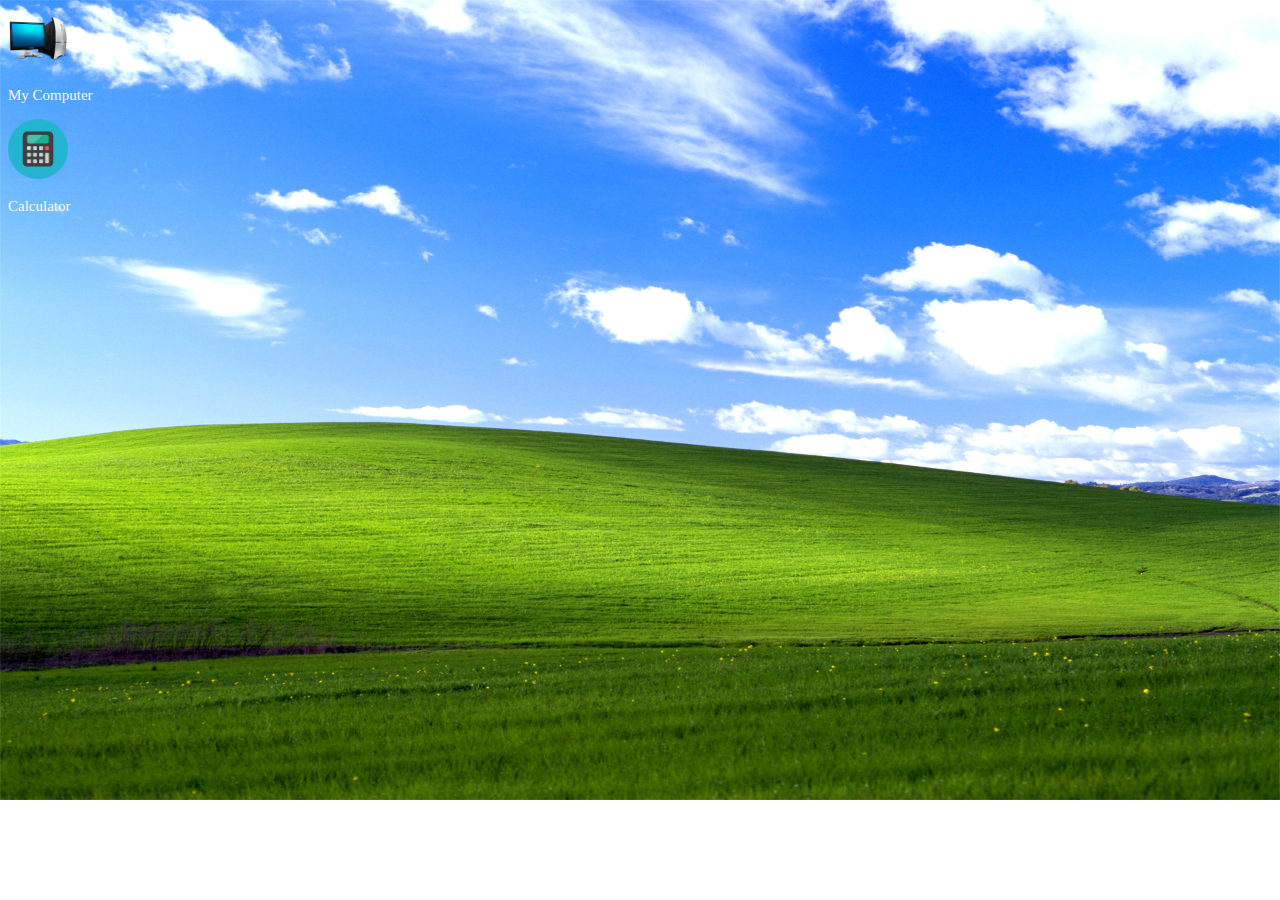
==== index.html @ eee60926 "all files are added" ====
<!DOCTYPE html>
<html lang="en">
<head>
    <meta charset="UTF-8">
    <meta name="viewport" content="width=device-width, initial-scale=1.0">
    <meta http-equiv="X-UA-Compatible" content="ie=edge">
    <title>MY PC</title>
    <link rel="stylesheet" href="css/stylesheet.css">
</head>
<body id="desktop">
    <div class="mycomputer" id="mydcomp" >
            <a ondblclick="document.location='file:///C:/wamp/www/mypc/newtb.html'" title="My Computer">
            <img class="mycomp" src="img/mycompicon.png" alt="My Computer" ><p> My Computer</p>
        </a>
    </span>
    </div>    

    <div class="calculator" id="calc">
        <img class="mycalc" src="img/Calculator.png" alt="calculator"><p>Calculator</p>
      
    </div>

<script>

    var newwindow;
    function openwin(){
        newwindow = window.open("file:///C:/wamp/www/mypc/calc.html", "_black", "width=350, height=280");
    }

    function focuswin(){
        newwindow.focus();
    }
    
    document.getElementById("calc").addEventListener("dblclick", openwin);

    
</script>
</body>
</html>
---- css/stylesheet.css ----
body#desktop{
    background-image: url(../img/windows_xp_bliss.jpg);
    background-repeat: no-repeat;
    background-size: cover;
}
img.mycomp{
    width: 60px;
}
.mycomputer{
    width: 90px;
    padding: 0px;
    border: 2px;
}
.mycomputer:hover{
    width: 90px;
    padding: 0px;
    border: 2px;
    background-color: rgba(52, 107, 189, 0.651);
    border-radius: 5px;   
}
.mycomputer a{
    text-decoration: none;
    cursor: default;
}
.mycomputer p{
    color: aliceblue;
    font-size: 15px;
    font-family: Cambria, Cochin, Georgia, Times, 'Times New Roman',;
}
div.mycomputer span{
    color: white;
    text-decoration: none;
}
body#openmycomp{
    background-color: white;
}

div.container{
    display: flex;
}
.container.aside{
    display: flex;
    flex-direction: column;
}
div.aside{
    background-color: rgb(37, 111, 196);
    width: 20%;
    height: 650px;
}
.container.mainlocal{
    display: flex;
    padding: 20px;
    flex-direction: row wrap;
}
.mainlocal img{
    width: 60px;
}
div.localc{
    width: 150px;
    cursor: default;
    margin: 5px;
    text-align: center;
    padding: 5px;
    border: 1px;
}
.localc a{
    text-decoration: none;
    color: black;
}
div.localc:hover{
    width: 150px;
    margin: 5px;
    cursor: default;
    text-align: center;
    padding: 5px;
    border: 1px;
    background-color: rgba(123, 135, 150, 0.466);
}

.locald a{
    text-decoration: none;
    color: black;
}
div.locald{
    width: 150px;
    margin: 5px;
    cursor: default;
    text-align: center;
    padding: 5px;
    border: 1px;
}
div.locald:hover{
    width: 150px;
    margin: 5px;
    cursor: default;
    text-align: center;
    padding: 5px;
    border: 1px;
    background-color: rgba(123, 135, 150, 0.466);
}

.floppy a{
    text-decoration: none;
    color: black;
}
div.floppy{
    width: 150px;
    margin: 5px;
    cursor: default;
    text-align: center;
    padding: 5px;
    border: 1px;
}
div.floppy:hover{
    width: 150px;
    margin: 5px;
    cursor: default;
    text-align: center;
    padding: 5px;
    border: 1px;
    background-color: rgba(123, 135, 150, 0.466);
}
img.mycalc{
    width: 60px;
}
.calculator{
    width: 90px;
    padding: 0px;
    border: 2px;
}
.calculator:hover{
    width: 90px;
    padding: 0px;
    border: 2px;
    background-color: rgba(52, 107, 189, 0.651);
    border-radius: 5px;   
}
.calculator a{
    text-decoration: none;
    cursor: default;
}
.calculator p{
    color: aliceblue;
    cursor: default;
    font-size: 15px;
    font-family: Cambria, Cochin, Georgia, Times, 'Times New Roman',;
}
body#calculator{
    background-color: rgb(59, 114, 187);
}

#calculator .main{
    position: absolute;
    top: 50%;
    left: 50%;
    transform: translateX(-50%) translateY(-50%);
  
  }
  #calculator .textview{
      width: 250px;
      height: 30px;
      background-color:  rgb(122, 120, 120);
      color: aliceblue;
      text-align: right;
      font-size: 29px;
      font-family:  'Tahoma', Geneva ;
      box-shadow: 1px 1px 2px 2px black;
  }
  #calculator table{
      border: 1px solid rgb(53, 50, 50) ;
      padding: 14px;
      background-color: rgba(99, 95, 95, 0.705);
      width: 50px;
      box-shadow: 1px 1px 1px 1px rgb(83, 72, 72);
  }
  #calculator table td{
      border: 1px solid rgb(44, 42, 42);
      
  }
  
  #calculator td{
      padding: 5px;
      width: 25px;
  }
  #calculator .button{
      width: 30;
      height: 30;
      font-size: 20px;
      text-align: center;
      font-family: 'Times New Roman', Times, serif;
      text-shadow: 1.5px 1px grey;
      box-shadow: 2px 2px 3px 3px rgba(32, 31, 31, 0.589);
      cursor: pointer;
      background-color: rgba(211, 197, 197, 0.74);
  }
  body#winload{
      background-image: url(../img/winload.gif);
      background-position: center;
      background-color: black;
      background-repeat: no-repeat;
      background-position-x: 500px;
      background-position-y: 180px;
    }

  body#afterload{
     
      background-color: rgb(40, 129, 231);
  } 
  div.xplogo{
      text-align: center;
    }
   .xplogo img{
       width: 400px;
       padding: 110px;
   }

  header.aftloadheader{
    height: 95px;
    background-color: rgb(19, 58, 167);
}
footer.aftloadfooter{
    height: 95px;
    background-color: rgb(19, 58, 167);
}

  body#logon{
      background-color: rgb(40, 129, 231);
  }
  header.header{
      height: 90px;
      background-color: rgb(19, 58, 167);
  }
  footer.footer{
      height: 90px;
      background-color: rgb(19, 58, 167);
  }
  .row{
      display: flex;
      justify-content: center;
      padding: 100px;
  }
  div.loglft{
      border: 2px;
      margin: 25px;
  }
  div.loglft p{
      color: white;
      text-shadow: 1px 1px black;
  }
  div.logryt{
      border: 2px;
      margin: 25px;

  }
  .loglft img{
      width: 200px;
  }
.pass{
    width: 160px;
    height: 20px;
    border-radius: 7px 7px;
    margin: 10px; 
    font-size: 30px;
    box-shadow: 2px 2px 5px black;
}
.logryt h3{
    color: rgb(243, 235, 235);
    text-shadow: 1px 1px black;
}

.logryt img.myimg{
    width: 70px;
    border: 2px solid rgb(37, 37, 87);
    border-radius: 5px 5px;
    box-shadow: 3px 3px 5px rgb(27, 27, 27);
}
form.logforms{
    color: rgb(207, 207, 235);
    text-shadow: 1px 1px black;
}
.bttn{
    font-size: 15px;
    width: 40px;
    height: 40px;
    color: rgb(221, 221, 230);
    background-image: linear-gradient(green, rgb(220, 233, 37));
    border-radius: 100%;
    text-shadow: 1px 1px rgb(7, 7, 7);
    box-shadow: 2px 2px 5px black;
}
div.logryt a{
    color: rgb(7, 7, 109);
    cursor: pointer;
}
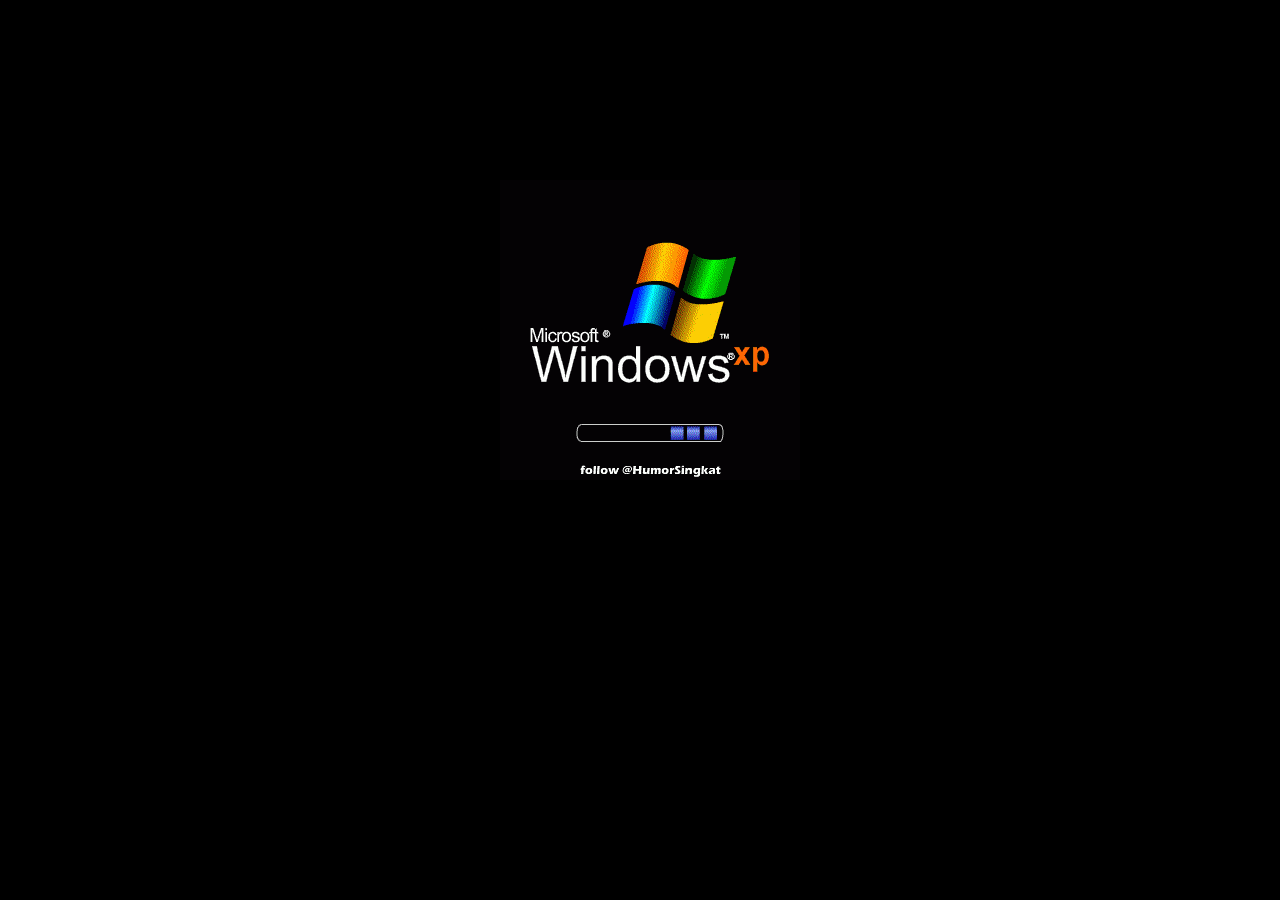
==== commit 397cc37c: "changing in files" ====
--- a/index.html
+++ b/index.html
@@ -1,39 +1,22 @@
-<!DOCTYPE html>
-<html lang="en">
-<head>
-    <meta charset="UTF-8">
-    <meta name="viewport" content="width=device-width, initial-scale=1.0">
-    <meta http-equiv="X-UA-Compatible" content="ie=edge">
-    <title>MY PC</title>
-    <link rel="stylesheet" href="css/stylesheet.css">
-</head>
-<body id="desktop">
-    <div class="mycomputer" id="mydcomp" >
-            <a ondblclick="document.location='file:///C:/wamp/www/mypc/newtb.html'" title="My Computer">
-            <img class="mycomp" src="img/mycompicon.png" alt="My Computer" ><p> My Computer</p>
-        </a>
-    </span>
-    </div>    
-
-    <div class="calculator" id="calc">
-        <img class="mycalc" src="img/Calculator.png" alt="calculator"><p>Calculator</p>
-      
-    </div>
-
-<script>
-
-    var newwindow;
-    function openwin(){
-        newwindow = window.open("file:///C:/wamp/www/mypc/calc.html", "_black", "width=350, height=280");
-    }
-
-    function focuswin(){
-        newwindow.focus();
-    }
-    
-    document.getElementById("calc").addEventListener("dblclick", openwin);
-
-    
-</script>
-</body>
+<!DOCTYPE html>
+<html lang="en">
+<head>
+    <meta charset="UTF-8">
+    <meta name="viewport" content="width=device-width, initial-scale=1.0">
+    <meta http-equiv="X-UA-Compatible" content="ie=edge">
+    <title>Opening Window</title>
+    <link rel="stylesheet" href="css/stylesheet.css">
+</head>
+<body id="winload">
+    
+
+    <script>
+    
+    window.onload = function(){
+   setInterval(function(){
+       window.location='file:///C:/wamp/www/mypc/afterload.html';
+   },8000);
+};
+    </script>
+</body>
 </html>--- a/css/stylesheet.css
+++ b/css/stylesheet.css
@@ -1,294 +1,294 @@
-body#desktop{
-    background-image: url(../img/windows_xp_bliss.jpg);
-    background-repeat: no-repeat;
-    background-size: cover;
-}
-img.mycomp{
-    width: 60px;
-}
-.mycomputer{
-    width: 90px;
-    padding: 0px;
-    border: 2px;
-}
-.mycomputer:hover{
-    width: 90px;
-    padding: 0px;
-    border: 2px;
-    background-color: rgba(52, 107, 189, 0.651);
-    border-radius: 5px;   
-}
-.mycomputer a{
-    text-decoration: none;
-    cursor: default;
-}
-.mycomputer p{
-    color: aliceblue;
-    font-size: 15px;
-    font-family: Cambria, Cochin, Georgia, Times, 'Times New Roman',;
-}
-div.mycomputer span{
-    color: white;
-    text-decoration: none;
-}
-body#openmycomp{
-    background-color: white;
-}
-
-div.container{
-    display: flex;
-}
-.container.aside{
-    display: flex;
-    flex-direction: column;
-}
-div.aside{
-    background-color: rgb(37, 111, 196);
-    width: 20%;
-    height: 650px;
-}
-.container.mainlocal{
-    display: flex;
-    padding: 20px;
-    flex-direction: row wrap;
-}
-.mainlocal img{
-    width: 60px;
-}
-div.localc{
-    width: 150px;
-    cursor: default;
-    margin: 5px;
-    text-align: center;
-    padding: 5px;
-    border: 1px;
-}
-.localc a{
-    text-decoration: none;
-    color: black;
-}
-div.localc:hover{
-    width: 150px;
-    margin: 5px;
-    cursor: default;
-    text-align: center;
-    padding: 5px;
-    border: 1px;
-    background-color: rgba(123, 135, 150, 0.466);
-}
-
-.locald a{
-    text-decoration: none;
-    color: black;
-}
-div.locald{
-    width: 150px;
-    margin: 5px;
-    cursor: default;
-    text-align: center;
-    padding: 5px;
-    border: 1px;
-}
-div.locald:hover{
-    width: 150px;
-    margin: 5px;
-    cursor: default;
-    text-align: center;
-    padding: 5px;
-    border: 1px;
-    background-color: rgba(123, 135, 150, 0.466);
-}
-
-.floppy a{
-    text-decoration: none;
-    color: black;
-}
-div.floppy{
-    width: 150px;
-    margin: 5px;
-    cursor: default;
-    text-align: center;
-    padding: 5px;
-    border: 1px;
-}
-div.floppy:hover{
-    width: 150px;
-    margin: 5px;
-    cursor: default;
-    text-align: center;
-    padding: 5px;
-    border: 1px;
-    background-color: rgba(123, 135, 150, 0.466);
-}
-img.mycalc{
-    width: 60px;
-}
-.calculator{
-    width: 90px;
-    padding: 0px;
-    border: 2px;
-}
-.calculator:hover{
-    width: 90px;
-    padding: 0px;
-    border: 2px;
-    background-color: rgba(52, 107, 189, 0.651);
-    border-radius: 5px;   
-}
-.calculator a{
-    text-decoration: none;
-    cursor: default;
-}
-.calculator p{
-    color: aliceblue;
-    cursor: default;
-    font-size: 15px;
-    font-family: Cambria, Cochin, Georgia, Times, 'Times New Roman',;
-}
-body#calculator{
-    background-color: rgb(59, 114, 187);
-}
-
-#calculator .main{
-    position: absolute;
-    top: 50%;
-    left: 50%;
-    transform: translateX(-50%) translateY(-50%);
-  
-  }
-  #calculator .textview{
-      width: 250px;
-      height: 30px;
-      background-color:  rgb(122, 120, 120);
-      color: aliceblue;
-      text-align: right;
-      font-size: 29px;
-      font-family:  'Tahoma', Geneva ;
-      box-shadow: 1px 1px 2px 2px black;
-  }
-  #calculator table{
-      border: 1px solid rgb(53, 50, 50) ;
-      padding: 14px;
-      background-color: rgba(99, 95, 95, 0.705);
-      width: 50px;
-      box-shadow: 1px 1px 1px 1px rgb(83, 72, 72);
-  }
-  #calculator table td{
-      border: 1px solid rgb(44, 42, 42);
-      
-  }
-  
-  #calculator td{
-      padding: 5px;
-      width: 25px;
-  }
-  #calculator .button{
-      width: 30;
-      height: 30;
-      font-size: 20px;
-      text-align: center;
-      font-family: 'Times New Roman', Times, serif;
-      text-shadow: 1.5px 1px grey;
-      box-shadow: 2px 2px 3px 3px rgba(32, 31, 31, 0.589);
-      cursor: pointer;
-      background-color: rgba(211, 197, 197, 0.74);
-  }
-  body#winload{
-      background-image: url(../img/winload.gif);
-      background-position: center;
-      background-color: black;
-      background-repeat: no-repeat;
-      background-position-x: 500px;
-      background-position-y: 180px;
-    }
-
-  body#afterload{
-     
-      background-color: rgb(40, 129, 231);
-  } 
-  div.xplogo{
-      text-align: center;
-    }
-   .xplogo img{
-       width: 400px;
-       padding: 110px;
-   }
-
-  header.aftloadheader{
-    height: 95px;
-    background-color: rgb(19, 58, 167);
-}
-footer.aftloadfooter{
-    height: 95px;
-    background-color: rgb(19, 58, 167);
-}
-
-  body#logon{
-      background-color: rgb(40, 129, 231);
-  }
-  header.header{
-      height: 90px;
-      background-color: rgb(19, 58, 167);
-  }
-  footer.footer{
-      height: 90px;
-      background-color: rgb(19, 58, 167);
-  }
-  .row{
-      display: flex;
-      justify-content: center;
-      padding: 100px;
-  }
-  div.loglft{
-      border: 2px;
-      margin: 25px;
-  }
-  div.loglft p{
-      color: white;
-      text-shadow: 1px 1px black;
-  }
-  div.logryt{
-      border: 2px;
-      margin: 25px;
-
-  }
-  .loglft img{
-      width: 200px;
-  }
-.pass{
-    width: 160px;
-    height: 20px;
-    border-radius: 7px 7px;
-    margin: 10px; 
-    font-size: 30px;
-    box-shadow: 2px 2px 5px black;
-}
-.logryt h3{
-    color: rgb(243, 235, 235);
-    text-shadow: 1px 1px black;
-}
-
-.logryt img.myimg{
-    width: 70px;
-    border: 2px solid rgb(37, 37, 87);
-    border-radius: 5px 5px;
-    box-shadow: 3px 3px 5px rgb(27, 27, 27);
-}
-form.logforms{
-    color: rgb(207, 207, 235);
-    text-shadow: 1px 1px black;
-}
-.bttn{
-    font-size: 15px;
-    width: 40px;
-    height: 40px;
-    color: rgb(221, 221, 230);
-    background-image: linear-gradient(green, rgb(220, 233, 37));
-    border-radius: 100%;
-    text-shadow: 1px 1px rgb(7, 7, 7);
-    box-shadow: 2px 2px 5px black;
-}
-div.logryt a{
-    color: rgb(7, 7, 109);
-    cursor: pointer;
+body#desktop{
+    background-image: url(../img/windows_xp_bliss.jpg);
+    background-repeat: no-repeat;
+    background-size: cover;
+}
+img.mycomp{
+    width: 60px;
+}
+.mycomputer{
+    width: 90px;
+    padding: 0px;
+    border: 2px;
+}
+.mycomputer:hover{
+    width: 90px;
+    padding: 0px;
+    border: 2px;
+    background-color: rgba(52, 107, 189, 0.651);
+    border-radius: 5px;   
+}
+.mycomputer a{
+    text-decoration: none;
+    cursor: default;
+}
+.mycomputer p{
+    color: aliceblue;
+    font-size: 15px;
+    font-family: Cambria, Cochin, Georgia, Times, 'Times New Roman',;
+}
+div.mycomputer span{
+    color: white;
+    text-decoration: none;
+}
+body#openmycomp{
+    background-color: white;
+}
+
+div.container{
+    display: flex;
+}
+.container.aside{
+    display: flex;
+    flex-direction: column;
+}
+div.aside{
+    background-color: rgb(37, 111, 196);
+    width: 20%;
+    height: 650px;
+}
+.container.mainlocal{
+    display: flex;
+    padding: 20px;
+    flex-direction: row wrap;
+}
+.mainlocal img{
+    width: 60px;
+}
+div.localc{
+    width: 150px;
+    cursor: default;
+    margin: 5px;
+    text-align: center;
+    padding: 5px;
+    border: 1px;
+}
+.localc a{
+    text-decoration: none;
+    color: black;
+}
+div.localc:hover{
+    width: 150px;
+    margin: 5px;
+    cursor: default;
+    text-align: center;
+    padding: 5px;
+    border: 1px;
+    background-color: rgba(123, 135, 150, 0.466);
+}
+
+.locald a{
+    text-decoration: none;
+    color: black;
+}
+div.locald{
+    width: 150px;
+    margin: 5px;
+    cursor: default;
+    text-align: center;
+    padding: 5px;
+    border: 1px;
+}
+div.locald:hover{
+    width: 150px;
+    margin: 5px;
+    cursor: default;
+    text-align: center;
+    padding: 5px;
+    border: 1px;
+    background-color: rgba(123, 135, 150, 0.466);
+}
+
+.floppy a{
+    text-decoration: none;
+    color: black;
+}
+div.floppy{
+    width: 150px;
+    margin: 5px;
+    cursor: default;
+    text-align: center;
+    padding: 5px;
+    border: 1px;
+}
+div.floppy:hover{
+    width: 150px;
+    margin: 5px;
+    cursor: default;
+    text-align: center;
+    padding: 5px;
+    border: 1px;
+    background-color: rgba(123, 135, 150, 0.466);
+}
+img.mycalc{
+    width: 60px;
+}
+.calculator{
+    width: 90px;
+    padding: 0px;
+    border: 2px;
+}
+.calculator:hover{
+    width: 90px;
+    padding: 0px;
+    border: 2px;
+    background-color: rgba(52, 107, 189, 0.651);
+    border-radius: 5px;   
+}
+.calculator a{
+    text-decoration: none;
+    cursor: default;
+}
+.calculator p{
+    color: aliceblue;
+    cursor: default;
+    font-size: 15px;
+    font-family: Cambria, Cochin, Georgia, Times, 'Times New Roman',;
+}
+body#calculator{
+    background-color: rgb(59, 114, 187);
+}
+
+#calculator .main{
+    position: absolute;
+    top: 50%;
+    left: 50%;
+    transform: translateX(-50%) translateY(-50%);
+  
+  }
+  #calculator .textview{
+      width: 250px;
+      height: 30px;
+      background-color:  rgb(122, 120, 120);
+      color: aliceblue;
+      text-align: right;
+      font-size: 29px;
+      font-family:  'Tahoma', Geneva ;
+      box-shadow: 1px 1px 2px 2px black;
+  }
+  #calculator table{
+      border: 1px solid rgb(53, 50, 50) ;
+      padding: 14px;
+      background-color: rgba(99, 95, 95, 0.705);
+      width: 50px;
+      box-shadow: 1px 1px 1px 1px rgb(83, 72, 72);
+  }
+  #calculator table td{
+      border: 1px solid rgb(44, 42, 42);
+      
+  }
+  
+  #calculator td{
+      padding: 5px;
+      width: 25px;
+  }
+  #calculator .button{
+      width: 30;
+      height: 30;
+      font-size: 20px;
+      text-align: center;
+      font-family: 'Times New Roman', Times, serif;
+      text-shadow: 1.5px 1px grey;
+      box-shadow: 2px 2px 3px 3px rgba(32, 31, 31, 0.589);
+      cursor: pointer;
+      background-color: rgba(211, 197, 197, 0.74);
+  }
+  body#winload{
+      background-image: url(../img/winload.gif);
+      background-position: center;
+      background-color: black;
+      background-repeat: no-repeat;
+      background-position-x: 500px;
+      background-position-y: 180px;
+    }
+
+  body#afterload{
+     
+      background-color: rgb(40, 129, 231);
+  } 
+  div.xplogo{
+      text-align: center;
+    }
+   .xplogo img{
+       width: 400px;
+       padding: 110px;
+   }
+
+  header.aftloadheader{
+    height: 95px;
+    background-color: rgb(19, 58, 167);
+}
+footer.aftloadfooter{
+    height: 95px;
+    background-color: rgb(19, 58, 167);
+}
+
+  body#logon{
+      background-color: rgb(40, 129, 231);
+  }
+  header.header{
+      height: 90px;
+      background-color: rgb(19, 58, 167);
+  }
+  footer.footer{
+      height: 90px;
+      background-color: rgb(19, 58, 167);
+  }
+  .row{
+      display: flex;
+      justify-content: center;
+      padding: 100px;
+  }
+  div.loglft{
+      border: 2px;
+      margin: 25px;
+  }
+  div.loglft p{
+      color: white;
+      text-shadow: 1px 1px black;
+  }
+  div.logryt{
+      border: 2px;
+      margin: 25px;
+
+  }
+  .loglft img{
+      width: 200px;
+  }
+.pass{
+    width: 160px;
+    height: 20px;
+    border-radius: 7px 7px;
+    margin: 10px; 
+    font-size: 30px;
+    box-shadow: 2px 2px 5px black;
+}
+.logryt h3{
+    color: rgb(243, 235, 235);
+    text-shadow: 1px 1px black;
+}
+
+.logryt img.myimg{
+    width: 70px;
+    border: 2px solid rgb(37, 37, 87);
+    border-radius: 5px 5px;
+    box-shadow: 3px 3px 5px rgb(27, 27, 27);
+}
+form.logforms{
+    color: rgb(207, 207, 235);
+    text-shadow: 1px 1px black;
+}
+.bttn{
+    font-size: 15px;
+    width: 40px;
+    height: 40px;
+    color: rgb(221, 221, 230);
+    background-image: linear-gradient(green, rgb(220, 233, 37));
+    border-radius: 100%;
+    text-shadow: 1px 1px rgb(7, 7, 7);
+    box-shadow: 2px 2px 5px black;
+}
+div.logryt a{
+    color: rgb(7, 7, 109);
+    cursor: pointer;
 }